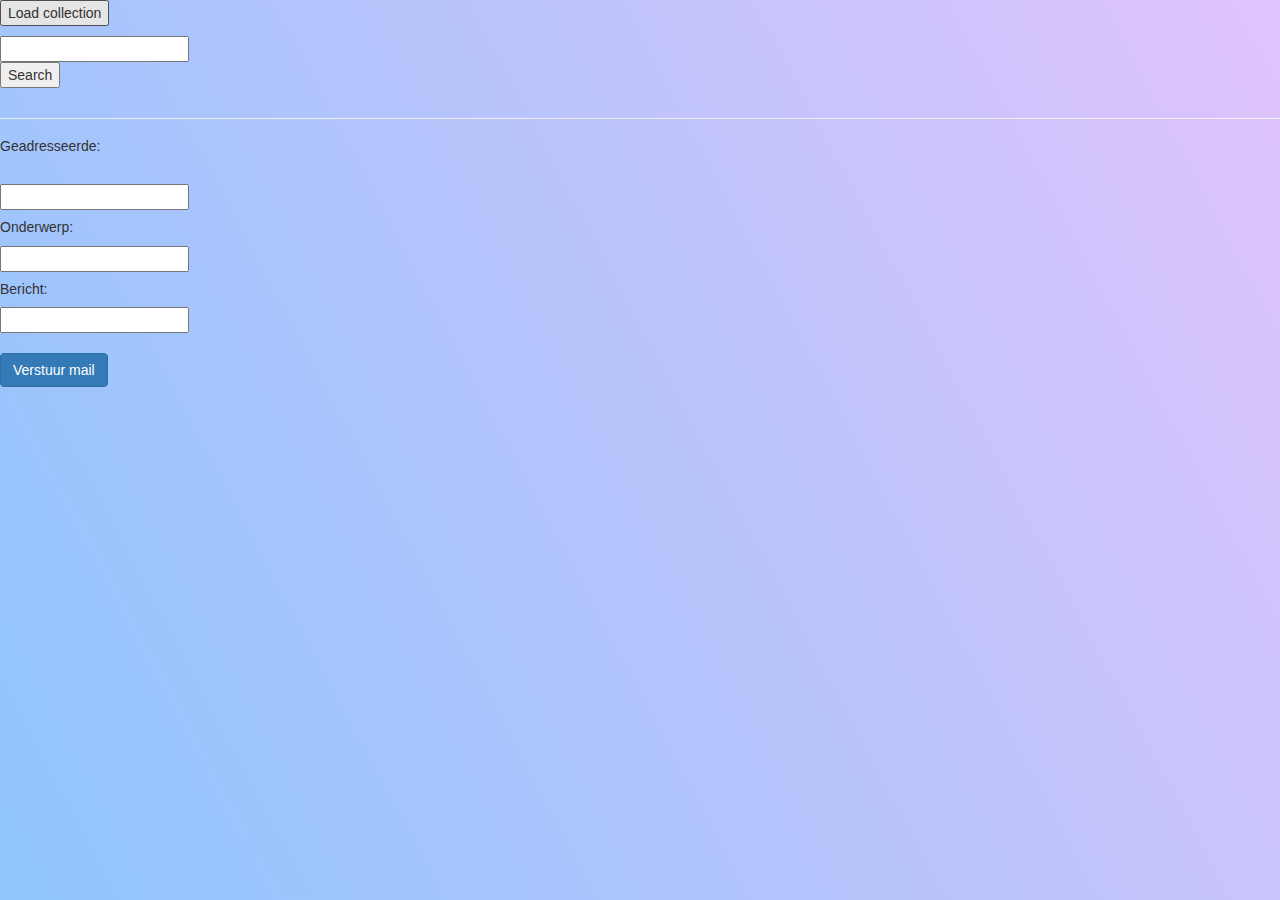
==== frontend/index.html @ be9c3b46 "first commit" ====
<!DOCTYPE html>
<html lang="en">
<head>
    <meta charset="UTF-8">
    <meta http-equiv="X-UA-Compatible" content="IE=edge">
    <meta name="viewport" content="width=device-width, initial-scale=1.0">
    <title>Document</title>
    
    <link rel="stylesheet" href="./styles/style.css">
    <link rel="stylesheet" href="https://maxcdn.bootstrapcdn.com/bootstrap/3.4.1/css/bootstrap.min.css">
    <script>
        let backendURL = "http://localhost:8081";
        let allCardsString = "";

        function loadCollection(gameIdSet){
            allCardsString = "";
            gameIdSet.forEach(gameId => {
                fetch(`https://boardgamegeek.com/xmlapi2/thing?id=${gameId}`)                
                .then((request)=>request.text())
                .then((data)=> gameObject = processGameInfoIntoObject(data))
                .then((gameObject)=> gameCardHTML = generateGameCard(gameObject))
                .then((gameCardHTML)=> allCardsString += gameCardHTML)
                .then(()=> document.getElementById("cardGrid").innerHTML = allCardsString)
            });            
        }

        function processGameInfoIntoObject(data){
            let parser = new DOMParser();
            let gameInfo = {};           
            let xmlDoc = parser.parseFromString(data, "text/xml"); 
            
            gameInfo.coverURL = xmlDoc.querySelector('image').innerHTML;
            gameInfo.title = xmlDoc.querySelector('name[type="primary"]').attributes.value.value;
            gameInfo.minPlayers = xmlDoc.querySelector('minplayers').attributes.value.value;
            gameInfo.maxPlayers = xmlDoc.querySelector('maxplayers').attributes.value.value;
            gameInfo.minPlaytime = xmlDoc.querySelector('minplaytime').attributes.value.value;
            gameInfo.maxPlaytime = xmlDoc.querySelector('maxplaytime').attributes.value.value;
            gameInfo.bggID = xmlDoc.querySelector('item').attributes.id.value;
            gameInfo.gameScoreList = [];

            return gameInfo;
        }

        function generateGameCard(gameInfo){
            let HTMLString = `
                <div class='card'>
                <img src='${gameInfo.coverURL}'>
                <div class='cardContainer'>
                <h4>${gameInfo.title}</h4>
                <p>${gameInfo.minPlayers == gameInfo.maxPlayers?gameInfo.minPlayers:gameInfo.minPlayers + " - " +gameInfo.maxPlayers} players <br/>
                ${gameInfo.minPlaytime == gameInfo.maxPlaytime?gameInfo.minPlaytime :gameInfo.minPlaytime + " - " + gameInfo.maxPlaytime} minutes </p>
                <h6 onclick='addGameToCollection("${gameInfo.bggID}")'>Add game to collection</h6></div></div>
            `;
                                   
            return HTMLString;
        }

        function searchGame(){
            let parser = new DOMParser();
            let xmlDoc;
            let searchTerm = document.getElementById("searchField").value;
            searchTerm = searchTerm.replace(' ', '-');
            let searchResults = [];
            fetch(`https://boardgamegeek.com/xmlapi/search?search=${searchTerm}`)
                .then((request)=>request.text())
                .then((data)=>{
                    xmlDoc = parser.parseFromString(data, "text/xml")
                })
                .then(()=> {
                    let resultArray = xmlDoc.querySelectorAll('boardgame');
                    resultArray.forEach((game)=> {
                        searchResults.push(game.attributes.objectid.value);
                    })
                }) 
                .then(()=> {
                    if(searchResults.length > 20){
                        document.getElementById("cardGrid").innerHTML = "Too many results, refine search";
                    } else {
                        loadCollection(searchResults)
                    }
                }) 
        };

        function addGameToCollection(gameId){
            fetch(`https://boardgamegeek.com/xmlapi2/thing?id=${gameId}`)
                .then((request)=>request.text())
                .then((data)=> gameObject = processGameInfoIntoObject(data))
                .then((gameObject)=> {
                    let xhr = new XMLHttpRequest();
                    let JSONstatement = JSON.stringify(gameObject);
                    xhr.open("POST",`${backendURL}/gameCollection/saveGameToCollection/1`, true);
                    xhr.setRequestHeader("Content-Type", "application/json");
                    xhr.send(JSONstatement);
                    
                    }                        
        )}

        function showPersonalCollection(collectionid){            
            let parser = new DOMParser();
            let idArray = [];

            fetch(`${backendURL}/gameCollection/getCollection/1`)
                .then((request)=> request.text())
                .then((data)=> collection = JSON.parse(data))
                .then((collection)=> {
                    collection.gameList.forEach((game)=>{
                        idArray.push(game.bggID);
                    })
                    loadCollection(idArray);
                })
        }

        function verstuurMail(){
            let emailObject = {};
            emailObject.recipient = document.getElementById("emailGeadresseerde").value;
            emailObject.subject = document.getElementById("emailOnderwerp").value;
            emailObject.msgBody = document.getElementById("emailBericht").value;
            // emailObject.sender = document.getElementById("emailVerzender").value;
            fetch(`${backendURL}/email/emailVersturen`,{
                method: "POST",               
                headers: {'Content-Type': 'application/json'},
                body: JSON.stringify(emailObject)
            })
        }

    </script>
</head>
<body>
    <p><button onclick="showPersonalCollection(1)">Load collection</button></p>
    
    <div id="search">
        <input type="text" id="searchField">
        <p><button onclick="searchGame()">Search</button></p>
    </div>
    <div class="grid-container" id="cardGrid">

    </div>
    <hr>
    <div id="mailArea">
        <!-- <h5>Verzender: </h5><br>
        <input type="text" id="emailVerzender"><br> -->
        <h5>Geadresseerde: </h5><br>
        <input type="text" id="emailGeadresseerde"><br>
        <h5>Onderwerp:</h5>
        <input type="text" id="emailOnderwerp"><br>
        <h5>Bericht:</h5>
        <input type="textbox" width="300" id="emailBericht"><br><br>
        <button class="btn btn-primary" onclick="verstuurMail()">Verstuur mail</button>
    </div>

</body>
</html>
---- frontend/styles/style.css ----
.card {
    box-shadow: 0 4px 8px 0 rgba(0,0,0,0.2);
    transition: 0.3s;
    width: 90%;
    border-radius: 15px;
    background-color: rgba(220, 220, 220, 1);
  }
  
  .card:hover {
    box-shadow: 0 8px 16px 0 rgba(0,0,0,0.3);
  }
  
  img {
    border-radius: 15px 15px 0 0;
    width: 100%;
    height: 300px;
  }
  
  .cardContainer {
    padding: 0px 10px;
  }

body {
    background-color: #8EC5FC;
    background-image: linear-gradient(62deg, #8EC5FC 0%, #E0C3FC 100%);    
    background-repeat: no-repeat;
    background-attachment: fixed;
}

.grid-container {
    display: grid;
    grid-template-columns: 1fr 1fr 1fr 1fr 1fr;
    grid-gap: 20px;
}

h6 {
    color: lightblue;
}

hr {
  border: 2px solid black;
}
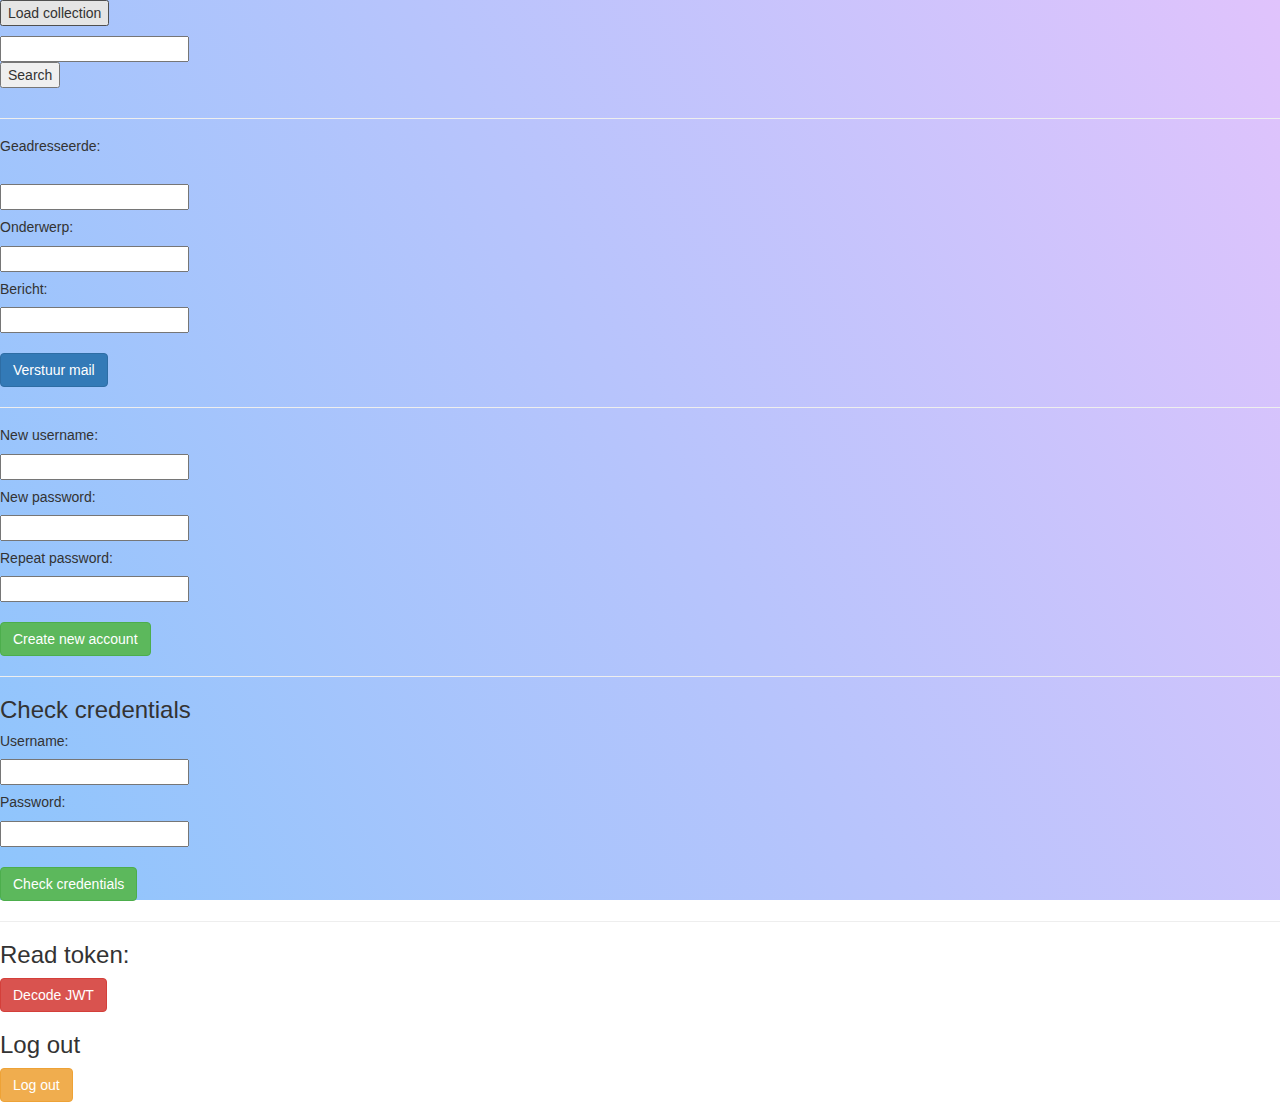
==== commit 93bdf6a5: "added security apis and functionality" ====
--- a/frontend/index.html
+++ b/frontend/index.html
@@ -10,12 +10,13 @@
     <link rel="stylesheet" href="https://maxcdn.bootstrapcdn.com/bootstrap/3.4.1/css/bootstrap.min.css">
     <script>
         let backendURL = "http://localhost:8081";
+        let frontendApi = "https://api.geekdo.com/xmlapi2"
         let allCardsString = "";
 
         function loadCollection(gameIdSet){
             allCardsString = "";
             gameIdSet.forEach(gameId => {
-                fetch(`https://boardgamegeek.com/xmlapi2/thing?id=${gameId}`)                
+                fetch(`${frontendApi}/thing?id=${gameId}`)                
                 .then((request)=>request.text())
                 .then((data)=> gameObject = processGameInfoIntoObject(data))
                 .then((gameObject)=> gameCardHTML = generateGameCard(gameObject))
@@ -61,7 +62,7 @@
             let searchTerm = document.getElementById("searchField").value;
             searchTerm = searchTerm.replace(' ', '-');
             let searchResults = [];
-            fetch(`https://boardgamegeek.com/xmlapi/search?search=${searchTerm}`)
+            fetch(`https://api.geekdo.com/xmlapi/search?search=${searchTerm}`)
                 .then((request)=>request.text())
                 .then((data)=>{
                     xmlDoc = parser.parseFromString(data, "text/xml")
@@ -82,7 +83,11 @@
         };
 
         function addGameToCollection(gameId){
-            fetch(`https://boardgamegeek.com/xmlapi2/thing?id=${gameId}`)
+            fetch(`${frontendApi}/thing?id=${gameId}`, {
+                headers: { 
+                    "Authorization": "Bearer " + (localStorage.getItem("SetCollectorToken"))
+                    }
+                })
                 .then((request)=>request.text())
                 .then((data)=> gameObject = processGameInfoIntoObject(data))
                 .then((gameObject)=> {
@@ -123,6 +128,86 @@
             })
         }
 
+        function createNewUser(){
+            let newUser = {};
+
+            newUser.username = document.getElementById("newUsername").value;
+            newUser.input = document.getElementById("newPassword").value;
+
+            let newPassword = document.getElementById("newPassword").value;
+            let newPasswordRepeat = document.getElementById("newPasswordRepeat").value;
+                
+            if(newPassword.localeCompare(newPasswordRepeat) === 0){         
+                fetch(`${backendURL}/user/createNewUser`, {
+                    method: "POST",
+                    headers: {
+                        "Content-Type": "application/json"
+                    },
+                    body: JSON.stringify(newUser)
+                })
+                .then(()=> {
+                    document.getElementById("newUsername").value = "";
+                    document.getElementById("newPassword").value = "";
+                    document.getElementById("newPasswordRepeat").value = "";
+                    alert("user added");
+                })
+            } else {
+                alert("Passwords do not match, please try again.")
+            }
+        }
+
+        function checkCredentials(){
+            let credentials = {};
+            credentials.username = document.getElementById("usernameInput").value;
+            credentials.input = document.getElementById("passwordInput").value;
+            fetch(`${backendURL}/user/checkUserCredentials`, {
+                method: "POST",
+                headers: {"Content-Type": "application/json"},
+                body: JSON.stringify(credentials)
+            })
+            .then((result) => (result.text()))
+            .then((data) => {
+                document.getElementById("usernameInput").value = "";
+                document.getElementById("passwordInput").value = "";
+                if(data == "true"){
+                    alert("Wachtwoord is goed");
+                    // createJWT(credentials);
+                } else {
+                    alert("Wachtwoord is fout")
+                }
+            })
+            
+        }
+
+        function createJWT(credentials){
+
+            fetch(`${backendURL}/api/auth`, {
+                method: "POST", 
+                headers: {"Content-Type": "application/json"},
+                body: JSON.stringify(credentials)
+            })
+            .then((response) => response.text())
+            .then((data) => tokenObject = JSON.parse(data))
+            .then((tokenObject)=>{
+                localStorage.setItem("SetCollectorToken", tokenObject.token)
+            })
+        }
+
+        function parseJwt (token) {
+            var base64Url = token.split('.')[1];
+            var base64 = base64Url.replace(/-/g, '+').replace(/_/g, '/');
+            var jsonPayload = decodeURIComponent(window.atob(base64).split('').map(function(c) {
+                return '%' + ('00' + c.charCodeAt(0).toString(16)).slice(-2);
+            }).join(''));
+            console.log(JSON.parse(jsonPayload));
+            return JSON.parse(jsonPayload);
+}   
+
+        function logout() {
+            localStorage.setItem("SetCollectorToken", "");
+            console.log(localStorage.getItem())
+        }
+
     </script>
 </head>
 <body>
@@ -147,6 +232,35 @@
         <input type="textbox" width="300" id="emailBericht"><br><br>
         <button class="btn btn-primary" onclick="verstuurMail()">Verstuur mail</button>
     </div>
+    <hr>
+    <div id="createNewUserArea">
+        <h5>New username:</h5>
+        <input type="text" id="newUsername"><br>
+        <h5>New password:</h5>
+        <input type="password" id="newPassword"><br>
+        <h5>Repeat password:</h5>
+        <input type="password" id="newPasswordRepeat"><br>
+        <br>
+        <button class="btn btn-success" onclick="createNewUser()">Create new account</button>
+    </div>
+    <hr>
+    <div id="CheckUserCredentials">
+        <h3>Check credentials</h3>
+        <h5>Username:</h5>
+        <input type="text" id="usernameInput"><br>
+        <h5>Password:</h5>
+        <input type="password" id="passwordInput"><br><br>
+        <button class="btn btn-success" onclick="checkCredentials()">Check credentials</button>
+    </div>
+    <hr>
+    <div id="checkToken">
+        <h3>Read token:</h3>
+        <button class="btn btn-danger" onclick="parseJwt(localStorage.getItem('SetCollectorToken'))">Decode JWT</button>
+    </div>
+    <div id="logout">
+        <h3>Log out</h3>
+        <button class="btn btn-warning" onclick="logout()"">Log out</button>
+    </div>
 
 </body>
 </html>